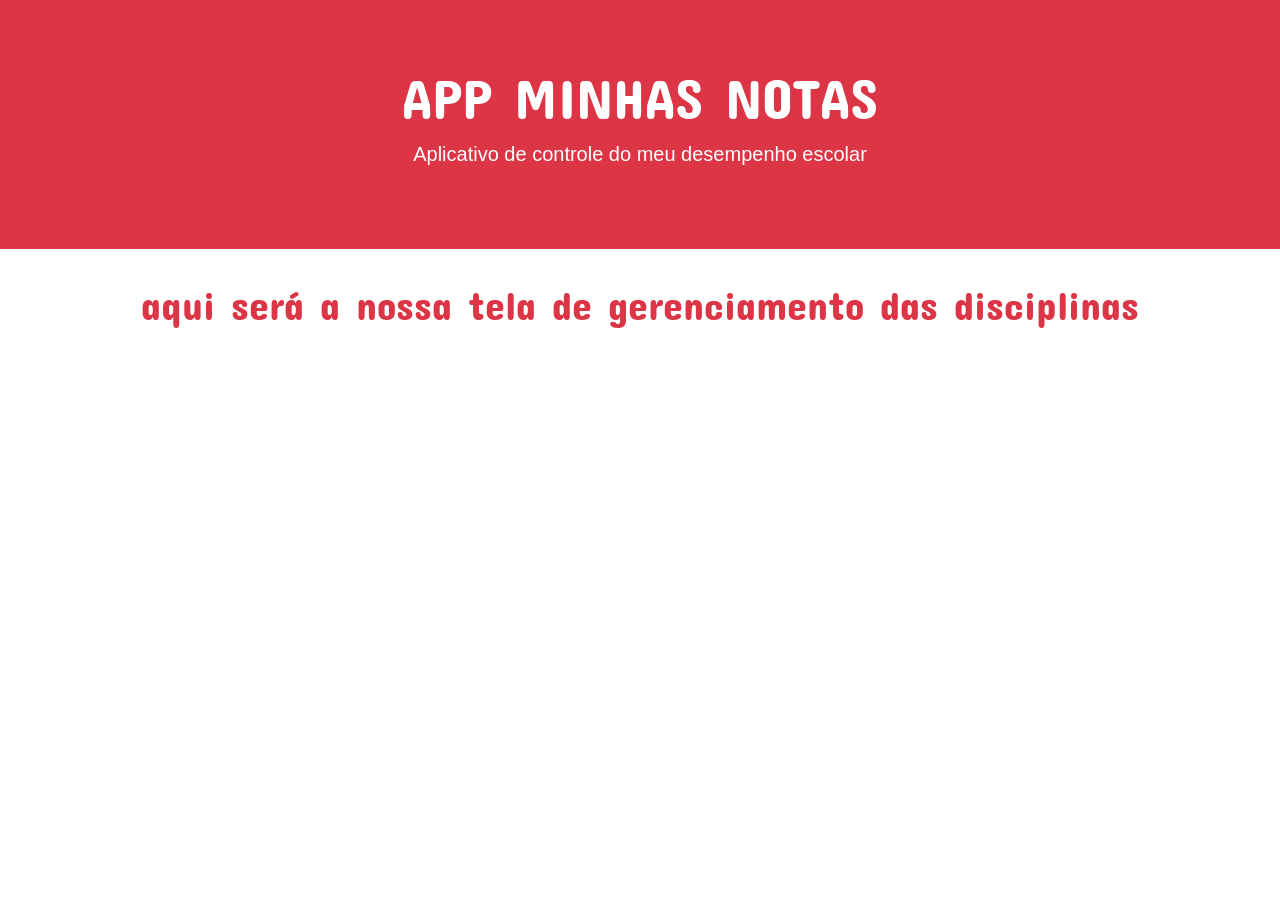
==== index.html @ 370ca61f "adicionando trabalho" ====
<!DOCTYPE html>
<html lang="en">
<head>
    <meta charset="UTF-8">
    <meta name="viewport" content="width=device-width, initial-scale=1.0">
    <title>APP MINHAS NOTAS</title>
    <link href="https://fonts.googleapis.com/css2?family=Indie+Flower&display=swap" rel="stylesheet">
    <link rel="shortcut icon" href="img/favicon.png" type="image/x-icon">
    <link rel="stylesheet" href="css/bootstrap.css">

    <style>
       @import url('https://fonts.googleapis.com/css2?family=Concert+One&display=swap');

       h1
       {font-family: 'Concert One', cursive;}
        </style> 

</head>
<body>
    <div class="jumbotron jumbotron-fluid bg-danger">
        <h1 class="display-4 text-center text-white">APP MINHAS NOTAS</h1>
        <p class="lead text-center text-white">Aplicativo de controle do meu desempenho escolar</p>
    </div>
    <div class="container" id="conteudo">
        <!--aqui ficará o conteudo do app-->
    </div>

    <script src="/jquery-3.5.1.js"></script>
    <script src="js/bootstrap.js"></script>
    <script src="js/function-menu.js"></script>
</body>
</html>
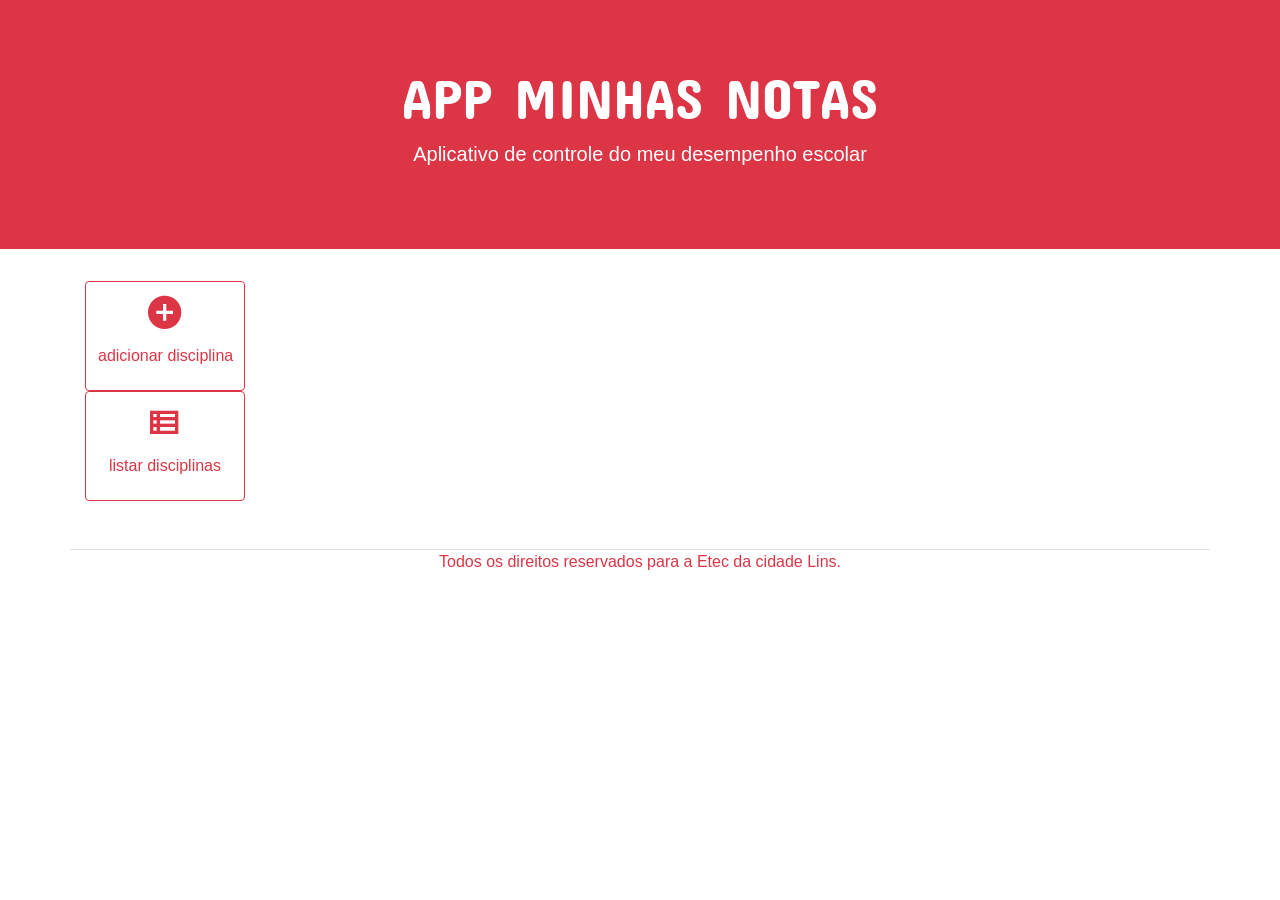
==== commit 1f37df49: "adicionando continuação do projeto minhas notas" ====
--- a/index.html
+++ b/index.html
@@ -7,6 +7,7 @@
     <link href="https://fonts.googleapis.com/css2?family=Indie+Flower&display=swap" rel="stylesheet">
     <link rel="shortcut icon" href="img/favicon.png" type="image/x-icon">
     <link rel="stylesheet" href="css/bootstrap.css">
+    <link rel="stylesheet" href="MaterialDesign-Webfont-master/css/materialdesignicons.css">
 
     <style>
        @import url('https://fonts.googleapis.com/css2?family=Concert+One&display=swap');
@@ -22,10 +23,41 @@
         <p class="lead text-center text-white">Aplicativo de controle do meu desempenho escolar</p>
     </div>
     <div class="container" id="conteudo">
-        <!--aqui ficará o conteudo do app-->
+        <div class="row">
+            <div class="col-6 col-md-2">
+                <button id="adiciona" class="btn btn-outline-danger btn-block">
+                    <h1 class="text-center">
+                        <i class="mdi mdi-plus-circle mdi 48px"></i>
+                    </h1>
+                    <p class="text-center">adicionar disciplina</p>
+                </button>
+            </div> 
+             <div class="container" id="conteudo">
+                <div class="row">
+                    <div class="col-6 col-md-2">
+                        <button class="btn btn-outline-danger btn-block">
+                            <h1 class="text-center">
+                                <i class="mdi mdi-view-list-outline mdi48px"></i>
+                            </h1>
+                            <p class="text-center">listar disciplinas</p>
+                        </button>
+                    </div>
+                </div>
+            </div>
+    
+    <div class="container-fluid border-top mt-5">
+        <div class="row justify-content-center">
+            <div class="col-10 col-md-6">
+                <p class="text-center text-danger">
+                    Todos os direitos reservados para a Etec da cidade Lins.
+                </p>
+            </div>
+        </div>
     </div>
 
-    <script src="/jquery-3.5.1.js"></script>
+
+
+    <script src="jquery-3.5.1.js"></script>
     <script src="js/bootstrap.js"></script>
     <script src="js/function-menu.js"></script>
 </body>
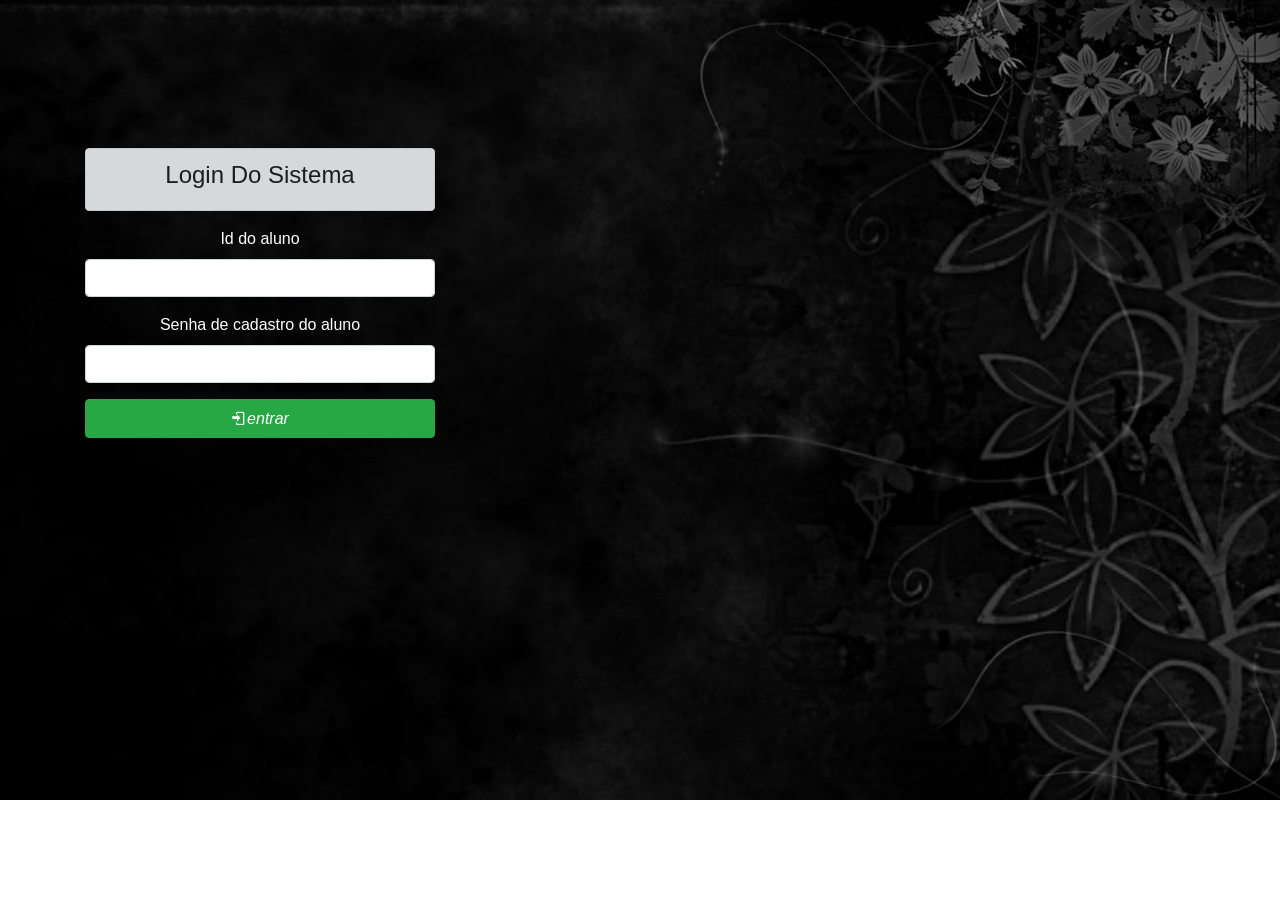
==== commit 1d7ed9ae: "commit projeto minhasnotas" ====
--- a/index.html
+++ b/index.html
@@ -1,64 +1,66 @@
 <!DOCTYPE html>
-<html lang="en">
+<html lang="pt-br">
 <head>
     <meta charset="UTF-8">
     <meta name="viewport" content="width=device-width, initial-scale=1.0">
-    <title>APP MINHAS NOTAS</title>
-    <link href="https://fonts.googleapis.com/css2?family=Indie+Flower&display=swap" rel="stylesheet">
+    <title>Gerenciador De Boletins</title>
     <link rel="shortcut icon" href="img/favicon.png" type="image/x-icon">
     <link rel="stylesheet" href="css/bootstrap.css">
-    <link rel="stylesheet" href="MaterialDesign-Webfont-master/css/materialdesignicons.css">
-
+    <link rel="stylesheet" href="libs/MaterialDesign-Webfont-master/css/materialdesignicons.css">
+    <link rel="stylesheet" href="css/btns.css">
+</head>
     <style>
-       @import url('https://fonts.googleapis.com/css2?family=Concert+One&display=swap');
-
-       h1
-       {font-family: 'Concert One', cursive;}
-        </style> 
-
-</head>
-<body>
-    <div class="jumbotron jumbotron-fluid bg-danger">
-        <h1 class="display-4 text-center text-white">APP MINHAS NOTAS</h1>
-        <p class="lead text-center text-white">Aplicativo de controle do meu desempenho escolar</p>
-    </div>
-    <div class="container" id="conteudo">
-        <div class="row">
-            <div class="col-6 col-md-2">
-                <button id="adiciona" class="btn btn-outline-danger btn-block">
-                    <h1 class="text-center">
-                        <i class="mdi mdi-plus-circle mdi 48px"></i>
-                    </h1>
-                    <p class="text-center">adicionar disciplina</p>
-                </button>
-            </div> 
-             <div class="container" id="conteudo">
-                <div class="row">
-                    <div class="col-6 col-md-2">
-                        <button class="btn btn-outline-danger btn-block">
-                            <h1 class="text-center">
-                                <i class="mdi mdi-view-list-outline mdi48px"></i>
-                            </h1>
-                            <p class="text-center">listar disciplinas</p>
-                        </button>
+        #form-login{
+           text-align:center;
+         
+        }
+        .container{
+            margin-top: 100px;
+        }
+        .login{
+            background-image: url('img/fundo4.jpg');
+            background-repeat: no-repeat;
+            background-size:100%;
+            bottom: 0;
+            color: black;
+            left: 0;
+            overflow: auto;
+            padding: 3em;
+            position: absolute;
+            right: 0;
+            text-align: center;
+            top: 0;
+        }
+       
+    </style>
+    <body>
+        <div class="login">
+    <div class="container">
+        <div class="row justify-content-left">
+            <div class="col-12-sm-6 col-md-4">
+                <div class="alert alert-dark nt-3">
+                    <h4 class="text-center">
+                        Login Do Sistema
+                    </h4>
+                </div>
+                <form id="form-login">
+                    <div class="form-group text-white">
+                        <label>Id do aluno</label>
+                        <input type="number" id="id" name="id" class="form-control">
                     </div>
-                </div>
-            </div>
-    
-    <div class="container-fluid border-top mt-5">
-        <div class="row justify-content-center">
-            <div class="col-10 col-md-6">
-                <p class="text-center text-danger">
-                    Todos os direitos reservados para a Etec da cidade Lins.
-                </p>
+                    <div class="form-group text-white">
+                        <label>Senha de cadastro do aluno</label>
+                        <input type="password" id="senha" name="senha" class="form-control">
+                    </div>
+                    <button class="btn btn-success btn-block btn-effects btn-bounce btn-login"><i class="mdi mdi-login">entrar</i></button>
+                </form>
             </div>
         </div>
     </div>
-
-
-
-    <script src="jquery-3.5.1.js"></script>
-    <script src="js/bootstrap.js"></script>
-    <script src="js/function-menu.js"></script>
+</div>
+    
+   <script src="jquery-3.5.1.js"></script>
+   <script src="js/bootstrap.js"></script>
+   <script src="src/alunos/controle/login-alunos.js"></script>
 </body>
 </html>
--- a/css/btns.css
+++ b/css/btns.css
@@ -0,0 +1,51 @@
+@keyframes bouce {
+    0%,
+    20%,
+    60%,
+    100% {
+        transform: translateY(0);
+        -webkit-transform: translateY(0);
+    }
+    40% {
+        transform: translateY(-20px);
+        -webkit-transform: translateY(-20px);
+    }
+    80% {
+        transform: translateY(-10px);
+        -webkit-transform: translateY(-10px);
+    }
+}
+
+.btn-effects {
+    transition: all 400ms ease;
+}
+
+.btn-rotate {
+    background: black;
+    transform-style: preserve-3d;
+}
+
+.btn-rotate:after {
+    width: 100%;
+    margin-left: -50%;
+    padding: 0.375rem 0.75rem;
+    font-size: 1.5rem;
+    line-height: 6.2rem;
+    border-radius: 0.25rem;
+    top: -100%;
+    position: absolute;
+    background: black;
+    box-sizing: border-box;
+    content: 'Acessar';
+    transform-origin: left bottom;
+    transform: rotateX(90deg);
+}
+
+.btn-rotate:hover {
+    transform-origin: center bottom;
+    transform: rotateX(-90deg) translateY(100%);
+}
+
+.btn-bounce:hover {
+    animation: bouce 1s;
+}
